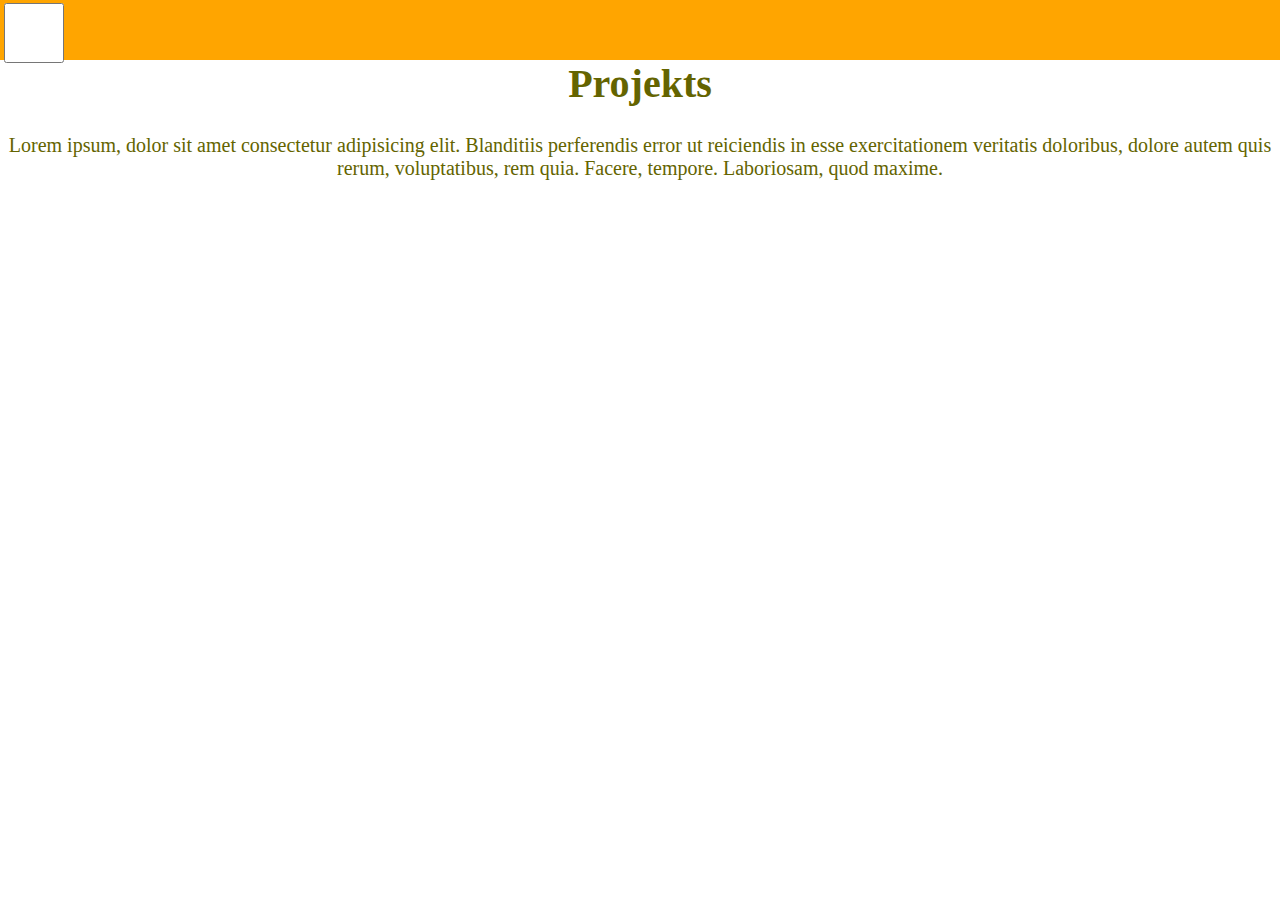
==== index.html @ 6ed55c00 "Add files via upload" ====
<!DOCTYPE html>
<html lang="lv" data-theme = "light">
<head>
    <meta charset="UTF-8">
    <meta http-equiv="X-UA-Compatible" content="IE=edge">
    <meta name="viewport" content="width=device-width, initial-scale=1.0">
    <title>Projekts</title>
    <link rel="stylesheet" href="styles.css">
    <script src="script.js" defer></script>
</head>
<body>
    <header>
        <input id="toggle" type="checkbox">
    </header>
    <main>
      <article>
           <h1>Projekts</h1>
           <p>Lorem ipsum, dolor sit amet consectetur adipisicing elit. Blanditiis perferendis error ut reiciendis in esse exercitationem veritatis doloribus, dolore autem quis rerum, voluptatibus, rem quia. Facere, tempore. Laboriosam, quod maxime.</p>
       </article>
    </main>
</body>
</html>
---- styles.css ----
:root {
    --myColor: rgb(100, 100, 0);
    --headerHeight: 60px;
}
body {
    margin: 0;
}
article {
    font-family: cursive;
    font-size: 20px;
    text-align: center;
}
h1 {
    color: var(--myColor);
}
p {
    color: var(--myColor);
}
input {
    height: var(--headerHeight);
    width: var(--headerHeight);
    margin: none;
}
header {
    top: 0;
    background-color: orange;
    height: var(--headerHeight);
    width: 100%;
    position: fixed;
}

main {
    margin-top: var(--headerHeight);
}
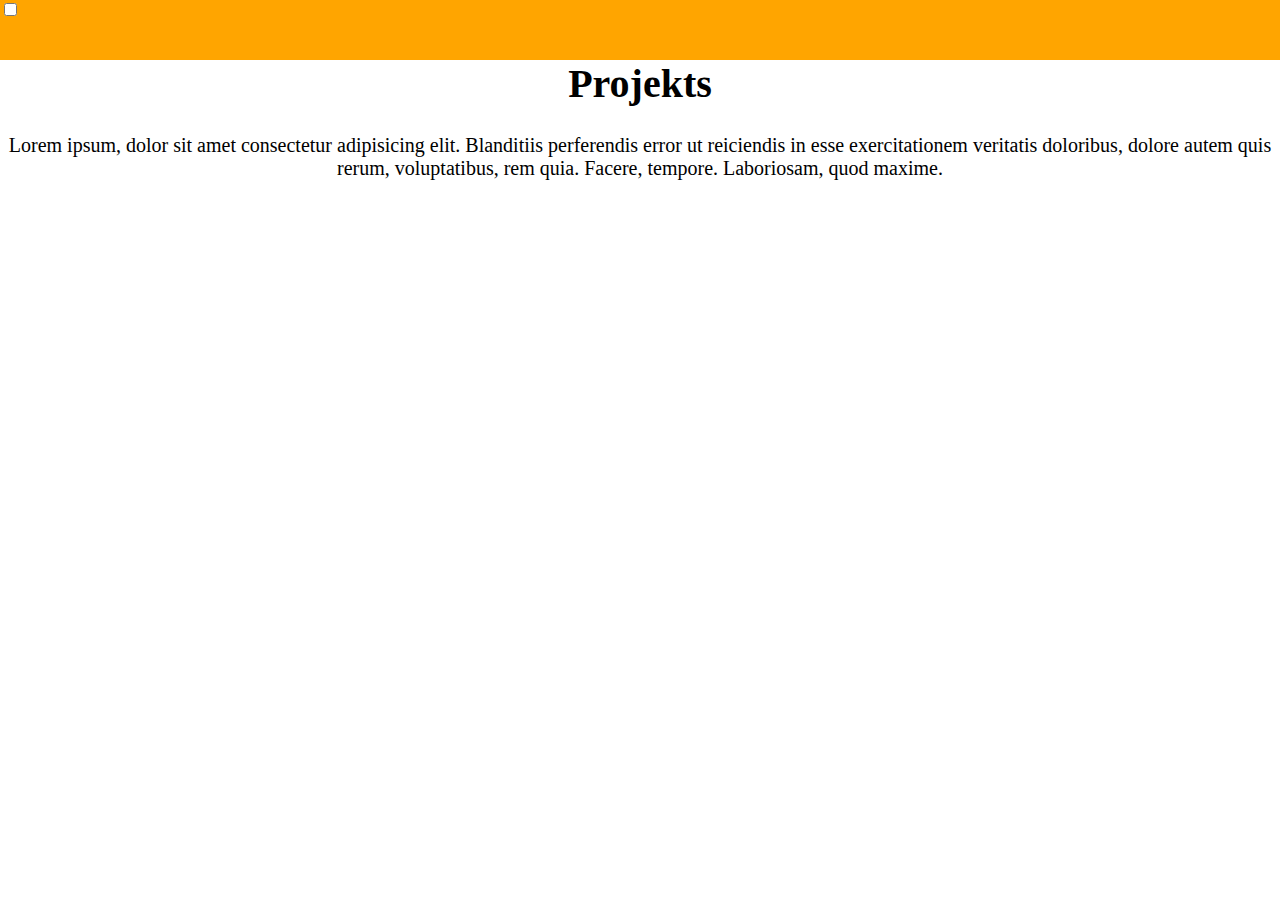
==== commit de439cdc: "Add files via upload" ====
--- a/index.html
+++ b/index.html
@@ -1,5 +1,5 @@
 <!DOCTYPE html>
-<html lang="lv" data-theme = "light">
+<html lang="lv" id="html" data-theme = "light">
 <head>
     <meta charset="UTF-8">
     <meta http-equiv="X-UA-Compatible" content="IE=edge">
--- a/styles.css
+++ b/styles.css
@@ -1,35 +1,43 @@
 :root {
-    --myColor: rgb(100, 100, 0);
-    --headerHeight: 60px;
+    --HeaderHeight: 60px;
+    --HeaderColor: orange;
+}
+html[data-theme="dark"] {
+    --krasa: rgb(104, 104, 104);
+    --MyColor: white;
+    --HeaderColor: black;
+}
+
+html[data-theme="light"] {
+    --krasa: white;
+    --MyColor: black;
+    --HeaderColor: orange;
 }
 body {
     margin: 0;
+    background-color: var(--krasa);
 }
 article {
     font-family: cursive;
     font-size: 20px;
     text-align: center;
 }
-h1 {
-    color: var(--myColor);
-}
-p {
-    color: var(--myColor);
-}
 input {
-    height: var(--headerHeight);
-    width: var(--headerHeight);
     margin: none;
 }
 header {
     top: 0;
-    background-color: orange;
-    height: var(--headerHeight);
+    background-color: var(--HeaderColor);
+    height: var(--HeaderHeight);
     width: 100%;
     position: fixed;
 }
-
 main {
-    margin-top: var(--headerHeight);
+    margin-top: var(--HeaderHeight);
 }
-
+h1 {
+    color: var(--MyColor);
+}
+p {
+    color: var(--MyColor);
+}
